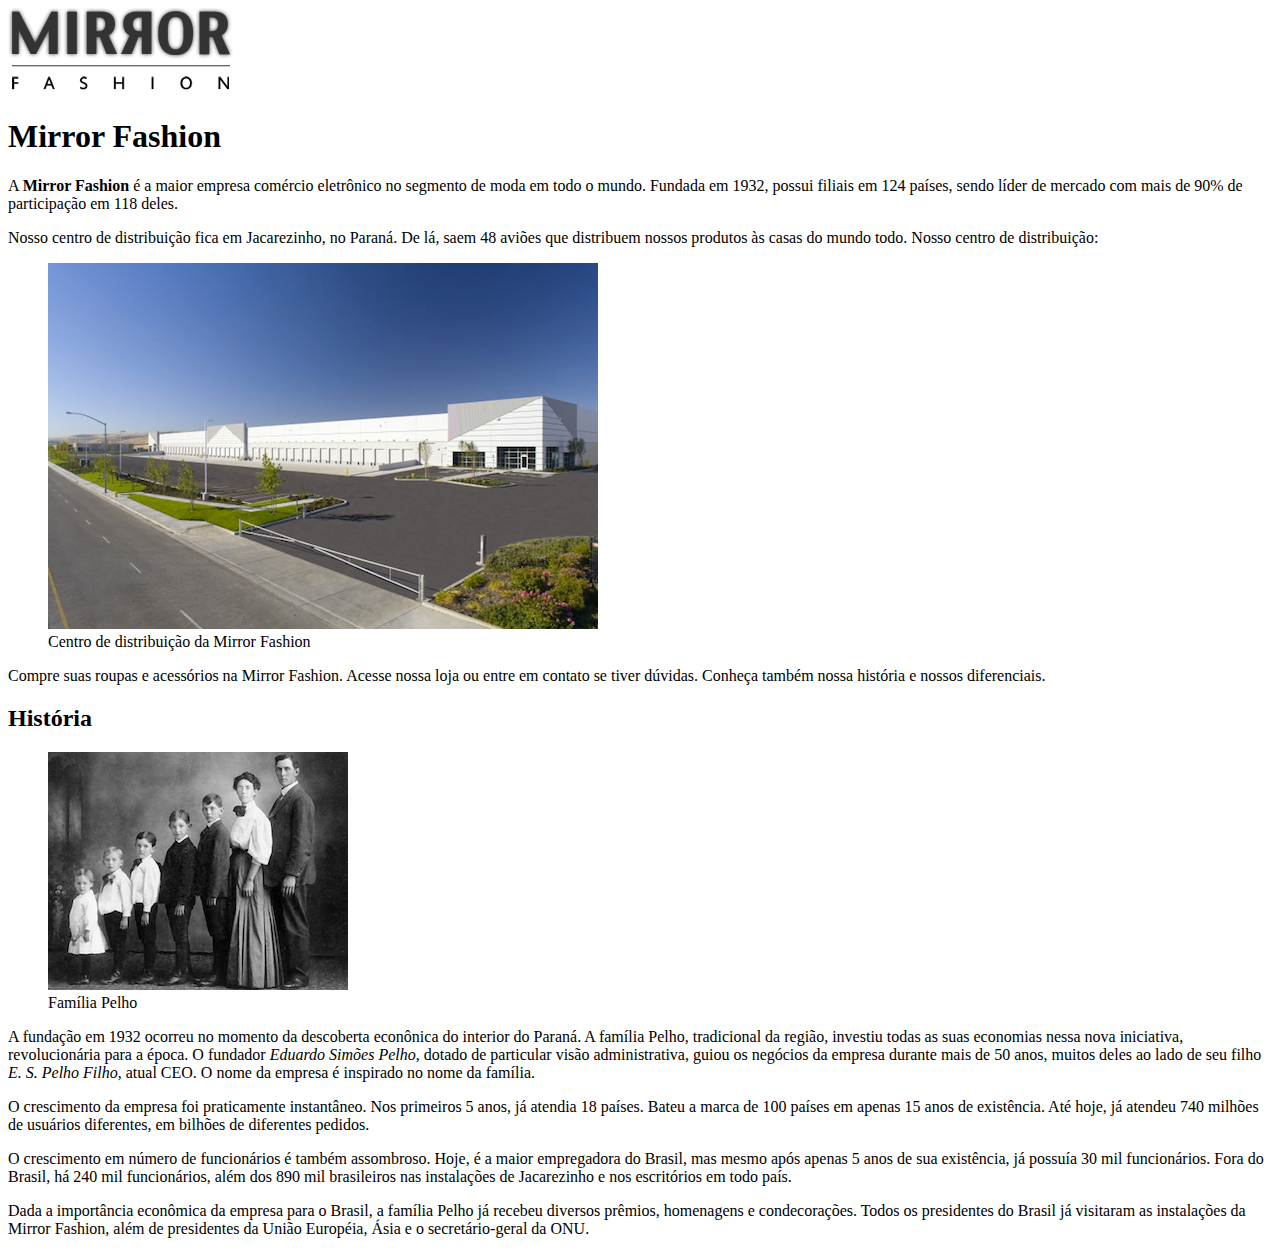
==== sobre.html @ 0a9fc43d "Primeira Versão" ====
<!DOCTYPE	html>
<html>	
    <head>	
        <meta	charset="utf-8">
        <title>Sobre	a	Mirror	Fashion</title>	
    </head>	
    <body>
        <img	src="img/logo.png"	alt="Logo	da	Mirror	Fashion">
        <h1>Mirror Fashion</h1> 

        <p>A <b>Mirror Fashion</b> é a maior empresa comércio eletrônico no segmento de moda em todo o mundo. 
            Fundada em 1932, possui filiais em 124 países, sendo líder de mercado com mais de 90% de 
            participação em 118 deles.
            
            <p>Nosso centro de distribuição fica em Jacarezinho, no Paraná. De lá, saem 48 aviões que 
            distribuem nossos produtos às casas do mundo todo. Nosso centro de distribuição:</p>
            <figure>					
                <img	src="img/centro-distribuicao.png"	alt="Foto	do	centro	de	distribuição	da	Mirror	Fashion">
                <figcaption>Centro	de	distribuição	da	Mirror	Fashion</figcaption>			
            </figure> 
            
            <p>Compre suas roupas e acessórios na Mirror Fashion. Acesse nossa loja ou entre em contato 
            se tiver dúvidas. Conheça também nossa história e nossos diferenciais.</p>
            
            
            
            <h2>História</h2>
             <figure>			
                <img	src="img/familia-pelho.jpg"	alt="Foto	da	família	Pelho">			
                <figcaption>Família	Pelho</figcaption>
            </figure> 
    
            
            <p>A fundação em 1932 ocorreu no momento da descoberta econônica do interior do Paraná. A 
            família Pelho, tradicional da região, investiu todas as suas economias nessa nova iniciativa, 
            revolucionária para a época. O fundador <em>Eduardo Simões Pelho</em>, dotado de particular visão 
            administrativa, guiou os negócios da empresa durante mais de 50 anos, muitos deles ao lado 
            de seu filho <em>E. S. Pelho Filho</em>, atual CEO. O nome da empresa é inspirado no nome da família.
            
            <p>O crescimento da empresa foi praticamente instantâneo. Nos primeiros 5 anos, já atendia 18 países. 
            Bateu a marca de 100 países em apenas 15 anos de existência. Até hoje, já atendeu 740 milhões 
            de usuários diferentes, em bilhões de diferentes pedidos.</p>
            
            <p> O crescimento em número de funcionários é também assombroso. Hoje, é a maior empregadora do 
            Brasil, mas mesmo após apenas 5 anos de sua existência, já possuía 30 mil funcionários. Fora do 
            Brasil, há 240 mil funcionários, além dos 890 mil brasileiros nas instalações de Jacarezinho e 
            nos escritórios em todo país.</p>
            
            <p> Dada a importância econômica da empresa para o Brasil, a família Pelho já recebeu diversos prêmios, 
            homenagens e condecorações. Todos os presidentes do Brasil já visitaram as instalações da Mirror 
            Fashion, além de presidentes da União Européia, Ásia e o secretário-geral da ONU.</p>
        </body>
</html>
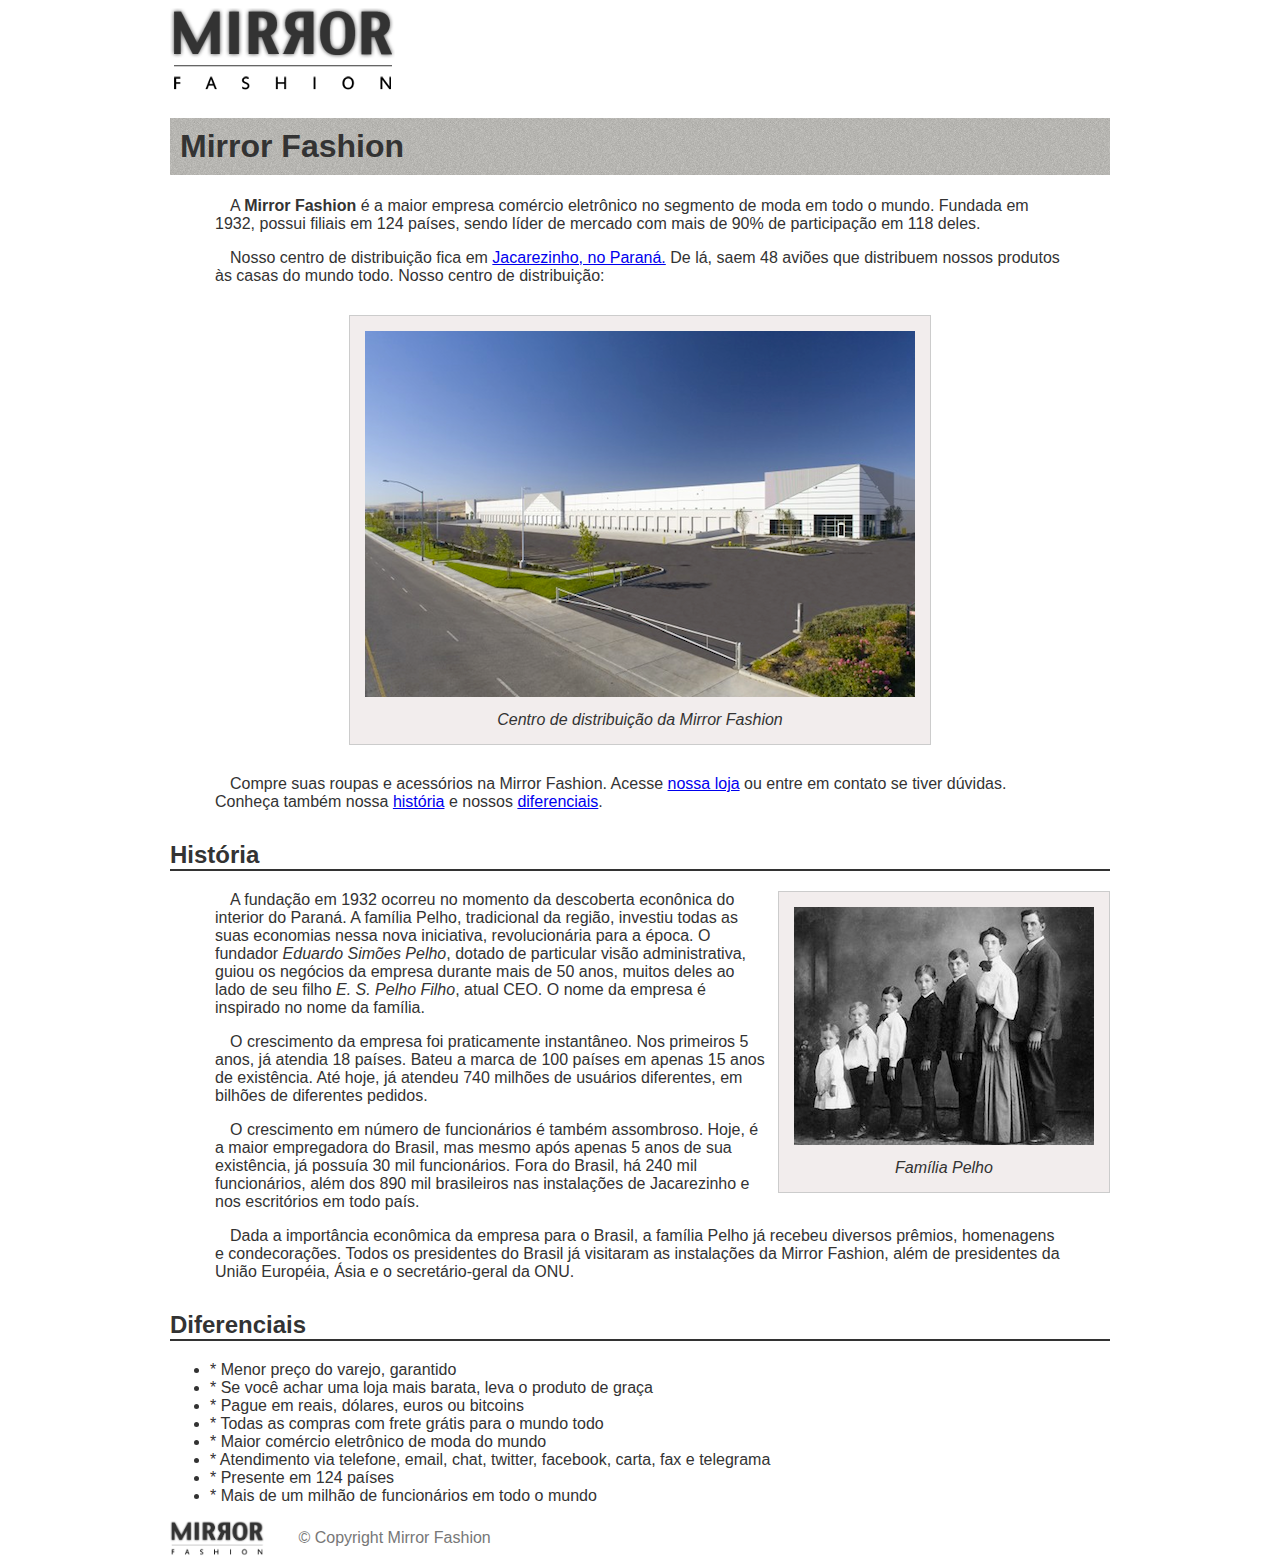
==== commit 3623feff: ""Termino do Capítulo 2"" ====
--- a/sobre.html
+++ b/sobre.html
@@ -2,6 +2,7 @@
 <html>	
     <head>	
         <meta	charset="utf-8">
+        <link	rel="stylesheet"	href="css/sobre.css">
         <title>Sobre	a	Mirror	Fashion</title>	
     </head>	
     <body>
@@ -12,21 +13,23 @@
             Fundada em 1932, possui filiais em 124 países, sendo líder de mercado com mais de 90% de 
             participação em 118 deles.
             
-            <p>Nosso centro de distribuição fica em Jacarezinho, no Paraná. De lá, saem 48 aviões que 
+            <p>Nosso centro de distribuição fica em <a href="https://maps.google.com.br/?q=Jacarezinho">Jacarezinho, no Paraná.</a> 
+                De lá, saem 48 aviões que 
             distribuem nossos produtos às casas do mundo todo. Nosso centro de distribuição:</p>
-            <figure>					
+            <figure id="centro-distribuicao">					
                 <img	src="img/centro-distribuicao.png"	alt="Foto	do	centro	de	distribuição	da	Mirror	Fashion">
                 <figcaption>Centro	de	distribuição	da	Mirror	Fashion</figcaption>			
             </figure> 
             
-            <p>Compre suas roupas e acessórios na Mirror Fashion. Acesse nossa loja ou entre em contato 
-            se tiver dúvidas. Conheça também nossa história e nossos diferenciais.</p>
+            <p>Compre suas roupas e acessórios na Mirror Fashion. Acesse <a href="index.html">nossa loja</a> ou entre em contato 
+            se tiver dúvidas. Conheça também nossa <a href="#historia">história</a> e 
+            nossos <a href="#diferenciais">diferenciais</a>.</p>
             
             
             
-            <h2>História</h2>
-             <figure>			
-                <img	src="img/familia-pelho.jpg"	alt="Foto	da	família	Pelho">			
+            <h2 id="historia">História</h2>
+             <figure id="familia-pelho">			
+                <img    	src="img/familia-pelho.jpg"	alt="Foto	da	família	Pelho">			
                 <figcaption>Família	Pelho</figcaption>
             </figure> 
     
@@ -49,5 +52,23 @@
             <p> Dada a importância econômica da empresa para o Brasil, a família Pelho já recebeu diversos prêmios, 
             homenagens e condecorações. Todos os presidentes do Brasil já visitaram as instalações da Mirror 
             Fashion, além de presidentes da União Européia, Ásia e o secretário-geral da ONU.</p>
+
+            <h2 id="diferenciais">Diferenciais</h2>
+            <ul>
+            <li>* Menor preço do varejo, garantido</li>
+            <li>* Se você achar uma loja mais barata, leva o produto de graça</li>
+                <li>* Pague em reais, dólares, euros ou bitcoins    </li>
+                    <li>* Todas as compras com frete grátis para o mundo todo</li>
+                        <li>* Maior comércio eletrônico de moda do mundo</li>
+                            <li>* Atendimento via telefone, email, chat, twitter, facebook, carta, fax e telegrama</li>
+                                <li>* Presente em 124 países</li>
+                                    <li>* Mais de um milhão de funcionários em todo o mundo</li>
+        </ul>
+
+        <div id="rodape">
+        <img src="img/logo.png"alt="Logo da Mirror Fashion">       
+        &copy; Copyright Mirror Fashion
+        </div>
+
         </body>
 </html> --- a/css/sobre.css
+++ b/css/sobre.css
@@ -0,0 +1,53 @@
+body{
+    color: #333333;
+    font-family: 	"Lucida	Sans	Unicode",	"Lucida	Grande",	sans-serif;
+}
+body {margin-left: 
+    auto;margin-right:
+     auto;width:940px;   
+    }
+h1	{					
+        background-image:	url(../img/sobre-background.jpg);
+}
+
+h2	{				
+    border-bottom:	2px	solid	#333333;
+}
+figure	{			
+    background-color:	#F2EDED;		
+    border:	1px	solid	#ccc;			
+     text-align:	center;	
+}
+
+figcaption {
+    font-style: italic;
+}
+h1 {padding:10px; }
+
+h2 {margin-top:30px; }
+
+p {padding:0 45px;
+    text-indent: 15px; }
+
+figure {padding:15px;
+    margin:30px; }
+figcaption {margin-top:10px;}
+
+#centro-distribuicao {
+    margin-left: auto;
+    margin-right:  auto
+    ;width:550px; }
+
+#rodape {
+        color: #777;
+        margin:30px0;
+        padding:30px0; }
+
+#rodape img {
+    margin-right:30px;
+    vertical-align: middle;
+    width:94px; }
+
+#familia-pelho {
+    float: right;
+    margin:0 0 10px 10px; }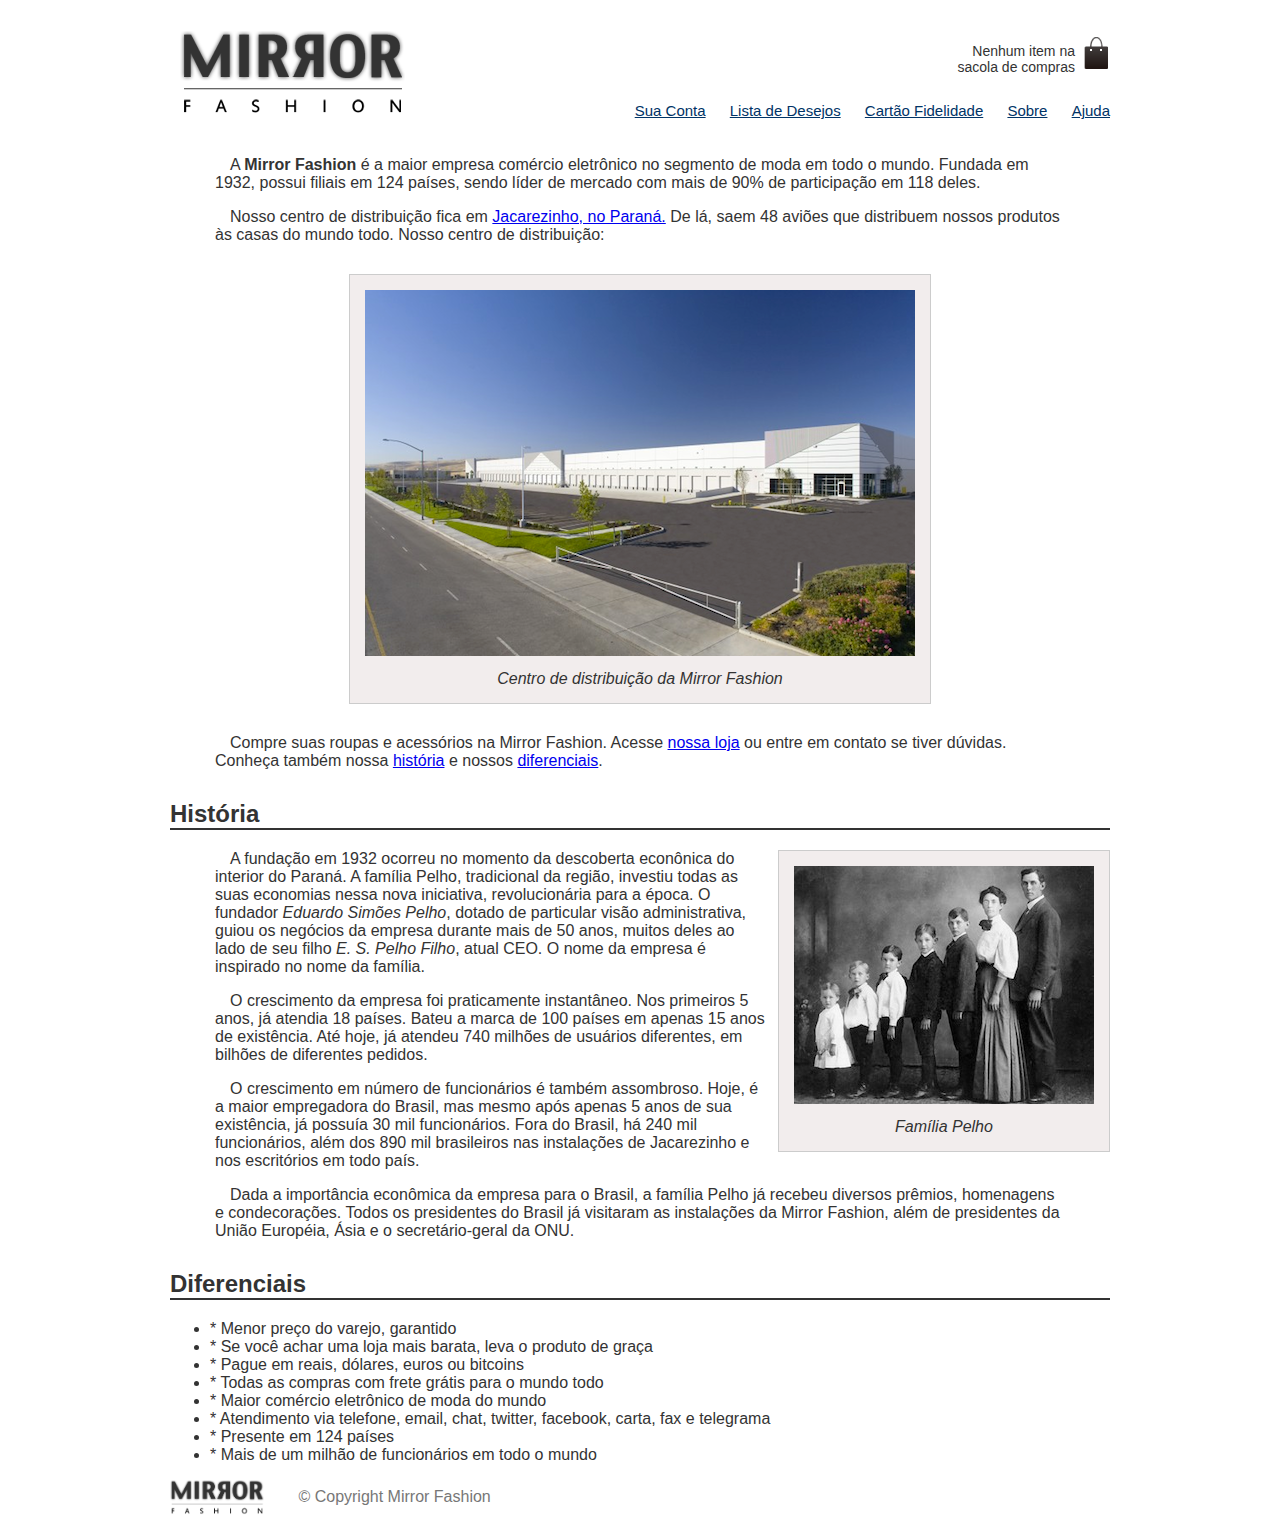
==== commit f8f8af34: "Termino Capítulo 3 e 4" ====
--- a/sobre.html
+++ b/sobre.html
@@ -1,74 +1,95 @@
-<!DOCTYPE	html>
-<html>	
-    <head>	
-        <meta	charset="utf-8">
-        <link	rel="stylesheet"	href="css/sobre.css">
-        <title>Sobre	a	Mirror	Fashion</title>	
-    </head>	
-    <body>
-        <img	src="img/logo.png"	alt="Logo	da	Mirror	Fashion">
-        <h1>Mirror Fashion</h1> 
+<!DOCTYPE html>
+<html>
 
-        <p>A <b>Mirror Fashion</b> é a maior empresa comércio eletrônico no segmento de moda em todo o mundo. 
-            Fundada em 1932, possui filiais em 124 países, sendo líder de mercado com mais de 90% de 
-            participação em 118 deles.
-            
-            <p>Nosso centro de distribuição fica em <a href="https://maps.google.com.br/?q=Jacarezinho">Jacarezinho, no Paraná.</a> 
-                De lá, saem 48 aviões que 
+<head>
+    <meta charset="utf-8">
+    <link rel="stylesheet" href="css/sobre.css">
+    
+    <title>Sobre a Mirror Fashion</title>
+</head>
+
+<body>
+    <header class="container">
+        <!--[if	lt	IE	9]><script	src="//html5shiv.googlecode.com/svn/trunk/html5.js"></script><![endif]-->
+        <!--	Conteúdo	do	cabeçalho	-->
+        <h1><img src="img/logo.png" alt="Logo	da  Mirror	Fashion"></h1>
+        <p class="sacola">
+            Nenhum item na sacola de compras
+        </p>
+        <nav class="menu-opcoes">
+            <ul>
+                <li><a href="#">Sua Conta</a></li>
+                <li><a href="#">Lista de Desejos</a></li>
+                <li><a href="#">Cartão Fidelidade</a></li>
+                <li><a href="sobre.html">Sobre</a></li>
+                <li><a href="#">Ajuda</a></li>
+            </ul>
+        </nav>
+    </header>
+
+    <p>A <b>Mirror Fashion</b> é a maior empresa comércio eletrônico no segmento de moda em todo o mundo.
+        Fundada em 1932, possui filiais em 124 países, sendo líder de mercado com mais de 90% de
+        participação em 118 deles.
+
+        <p>Nosso centro de distribuição fica em <a href="https://maps.google.com.br/?q=Jacarezinho">Jacarezinho, no
+                Paraná.</a>
+            De lá, saem 48 aviões que
             distribuem nossos produtos às casas do mundo todo. Nosso centro de distribuição:</p>
-            <figure id="centro-distribuicao">					
-                <img	src="img/centro-distribuicao.png"	alt="Foto	do	centro	de	distribuição	da	Mirror	Fashion">
-                <figcaption>Centro	de	distribuição	da	Mirror	Fashion</figcaption>			
-            </figure> 
-            
-            <p>Compre suas roupas e acessórios na Mirror Fashion. Acesse <a href="index.html">nossa loja</a> ou entre em contato 
-            se tiver dúvidas. Conheça também nossa <a href="#historia">história</a> e 
+        <figure id="centro-distribuicao">
+            <img src="img/centro-distribuicao.png" alt="Foto	do	centro	de	distribuição	da	Mirror	Fashion">
+            <figcaption>Centro de distribuição da Mirror Fashion</figcaption>
+        </figure>
+
+        <p>Compre suas roupas e acessórios na Mirror Fashion. Acesse <a href="index.html">nossa loja</a> ou entre em
+            contato
+            se tiver dúvidas. Conheça também nossa <a href="#historia">história</a> e
             nossos <a href="#diferenciais">diferenciais</a>.</p>
-            
-            
-            
-            <h2 id="historia">História</h2>
-             <figure id="familia-pelho">			
-                <img    	src="img/familia-pelho.jpg"	alt="Foto	da	família	Pelho">			
-                <figcaption>Família	Pelho</figcaption>
-            </figure> 
-    
-            
-            <p>A fundação em 1932 ocorreu no momento da descoberta econônica do interior do Paraná. A 
-            família Pelho, tradicional da região, investiu todas as suas economias nessa nova iniciativa, 
-            revolucionária para a época. O fundador <em>Eduardo Simões Pelho</em>, dotado de particular visão 
-            administrativa, guiou os negócios da empresa durante mais de 50 anos, muitos deles ao lado 
+
+
+
+        <h2 id="historia">História</h2>
+        <figure id="familia-pelho">
+            <img src="img/familia-pelho.jpg" alt="Foto	da	família	Pelho">
+            <figcaption>Família Pelho</figcaption>
+        </figure>
+
+
+        <p>A fundação em 1932 ocorreu no momento da descoberta econônica do interior do Paraná. A
+            família Pelho, tradicional da região, investiu todas as suas economias nessa nova iniciativa,
+            revolucionária para a época. O fundador <em>Eduardo Simões Pelho</em>, dotado de particular visão
+            administrativa, guiou os negócios da empresa durante mais de 50 anos, muitos deles ao lado
             de seu filho <em>E. S. Pelho Filho</em>, atual CEO. O nome da empresa é inspirado no nome da família.
-            
-            <p>O crescimento da empresa foi praticamente instantâneo. Nos primeiros 5 anos, já atendia 18 países. 
-            Bateu a marca de 100 países em apenas 15 anos de existência. Até hoje, já atendeu 740 milhões 
-            de usuários diferentes, em bilhões de diferentes pedidos.</p>
-            
-            <p> O crescimento em número de funcionários é também assombroso. Hoje, é a maior empregadora do 
-            Brasil, mas mesmo após apenas 5 anos de sua existência, já possuía 30 mil funcionários. Fora do 
-            Brasil, há 240 mil funcionários, além dos 890 mil brasileiros nas instalações de Jacarezinho e 
-            nos escritórios em todo país.</p>
-            
-            <p> Dada a importância econômica da empresa para o Brasil, a família Pelho já recebeu diversos prêmios, 
-            homenagens e condecorações. Todos os presidentes do Brasil já visitaram as instalações da Mirror 
-            Fashion, além de presidentes da União Européia, Ásia e o secretário-geral da ONU.</p>
+
+            <p>O crescimento da empresa foi praticamente instantâneo. Nos primeiros 5 anos, já atendia 18 países.
+                Bateu a marca de 100 países em apenas 15 anos de existência. Até hoje, já atendeu 740 milhões
+                de usuários diferentes, em bilhões de diferentes pedidos.</p>
+
+            <p> O crescimento em número de funcionários é também assombroso. Hoje, é a maior empregadora do
+                Brasil, mas mesmo após apenas 5 anos de sua existência, já possuía 30 mil funcionários. Fora do
+                Brasil, há 240 mil funcionários, além dos 890 mil brasileiros nas instalações de Jacarezinho e
+                nos escritórios em todo país.</p>
+
+            <p> Dada a importância econômica da empresa para o Brasil, a família Pelho já recebeu diversos prêmios,
+                homenagens e condecorações. Todos os presidentes do Brasil já visitaram as instalações da Mirror
+                Fashion, além de presidentes da União Européia, Ásia e o secretário-geral da ONU.</p>
 
             <h2 id="diferenciais">Diferenciais</h2>
             <ul>
-            <li>* Menor preço do varejo, garantido</li>
-            <li>* Se você achar uma loja mais barata, leva o produto de graça</li>
-                <li>* Pague em reais, dólares, euros ou bitcoins    </li>
-                    <li>* Todas as compras com frete grátis para o mundo todo</li>
-                        <li>* Maior comércio eletrônico de moda do mundo</li>
-                            <li>* Atendimento via telefone, email, chat, twitter, facebook, carta, fax e telegrama</li>
-                                <li>* Presente em 124 países</li>
-                                    <li>* Mais de um milhão de funcionários em todo o mundo</li>
-        </ul>
+                <li>* Menor preço do varejo, garantido</li>
+                <li>* Se você achar uma loja mais barata, leva o produto de graça</li>
+                <li>* Pague em reais, dólares, euros ou bitcoins </li>
+                <li>* Todas as compras com frete grátis para o mundo todo</li>
+                <li>* Maior comércio eletrônico de moda do mundo</li>
+                <li>* Atendimento via telefone, email, chat, twitter, facebook, carta, fax e telegrama</li>
+                <li>* Presente em 124 países</li>
+                <li>* Mais de um milhão de funcionários em todo o mundo</li>
+            </ul>
 
-        <div id="rodape">
-        <img src="img/logo.png"alt="Logo da Mirror Fashion">       
-        &copy; Copyright Mirror Fashion
-        </div>
+            <div id="rodape">
+                <img src="img/logo.png" alt="Logo da Mirror Fashion">
+                &copy; Copyright Mirror Fashion
+            </div>
 
-        </body>
-</html> +</body>
+
+</html>--- a/css/sobre.css
+++ b/css/sobre.css
@@ -1,53 +1,137 @@
-body{
+body {
     color: #333333;
-    font-family: 	"Lucida	Sans	Unicode",	"Lucida	Grande",	sans-serif;
-}
-body {margin-left: 
-    auto;margin-right:
-     auto;width:940px;   
-    }
-h1	{					
-        background-image:	url(../img/sobre-background.jpg);
+    font-family: "Lucida	Sans	Unicode", "Lucida	Grande", sans-serif;
 }
 
-h2	{				
-    border-bottom:	2px	solid	#333333;
+body {
+    margin-left: auto;
+    margin-right: auto;
+    width: 940px;
 }
-figure	{			
-    background-color:	#F2EDED;		
-    border:	1px	solid	#ccc;			
-     text-align:	center;	
+header{
+	margin: 0;
+	padding: 0;
+	border: 0;
+	font-size: 100%;
+	font: inherit;
+	vertical-align: baseline;
+}
+
+/*h1 {
+    background-image: url(../img/sobre-background.jpg);
+}*/
+
+h2 {
+    border-bottom: 2px solid #333333;
+}
+
+figure {
+    background-color: #F2EDED;
+    border: 1px solid #ccc;
+    text-align: center;
 }
 
 figcaption {
     font-style: italic;
 }
-h1 {padding:10px; }
 
-h2 {margin-top:30px; }
+h1 {
+    padding: 10px;
+}
 
-p {padding:0 45px;
-    text-indent: 15px; }
+h2 {
+    margin-top: 30px;
+}
 
-figure {padding:15px;
-    margin:30px; }
-figcaption {margin-top:10px;}
+p {
+    padding: 0 45px;
+    text-indent: 15px;
+}
+
+figure {
+    padding: 15px;
+    margin: 30px;
+}
+
+figcaption {
+    margin-top: 10px;
+}
 
 #centro-distribuicao {
     margin-left: auto;
-    margin-right:  auto
-    ;width:550px; }
+    margin-right: auto;
+    width: 550px;
+}
 
 #rodape {
-        color: #777;
-        margin:30px0;
-        padding:30px0; }
+    color: #777;
+    margin: 30px0;
+    padding: 30px0;
+}
 
 #rodape img {
-    margin-right:30px;
+    margin-right: 30px;
     vertical-align: middle;
-    width:94px; }
+    width: 94px;
+}
 
 #familia-pelho {
     float: right;
-    margin:0 0 10px 10px; }+    margin: 0 0 10px 10px;
+}
+
+/*----------------- Cabeçalho -------------------------- */
+.sacola {
+    background-image: url(../img/sacola.png);
+    background-repeat: no-repeat;
+    background-position: top right;
+    font-size: 14px;
+    padding-right: 35px;
+    text-align: right;
+    width: 140px;
+}
+
+.menu-opcoes ul {
+    font-size: 15px;
+}
+
+.menu-opcoes a {
+    color: #003366;
+}
+
+body {
+    color: #333333;
+    font-family: "Lucida	Sans	Unicode", "Lucida	Grande", sans-serif;
+}
+
+.menu-opcoes ul li {
+    display: inline;
+    margin-left: 20px;
+}
+
+.sacola {
+    padding-top: 8px;
+}
+
+.container {
+    margin: 0 auto;
+    width: 940px;
+}
+
+header {
+    position: relative;
+}
+
+.menu-opcoes {
+    position: absolute;
+    bottom: 0;
+    right: 0;
+}
+
+.sacola {
+    position: absolute;
+    top: 0;
+    right: 0;
+}
+
+/*----------------- Fim do Cabeçalho -------------------------- */